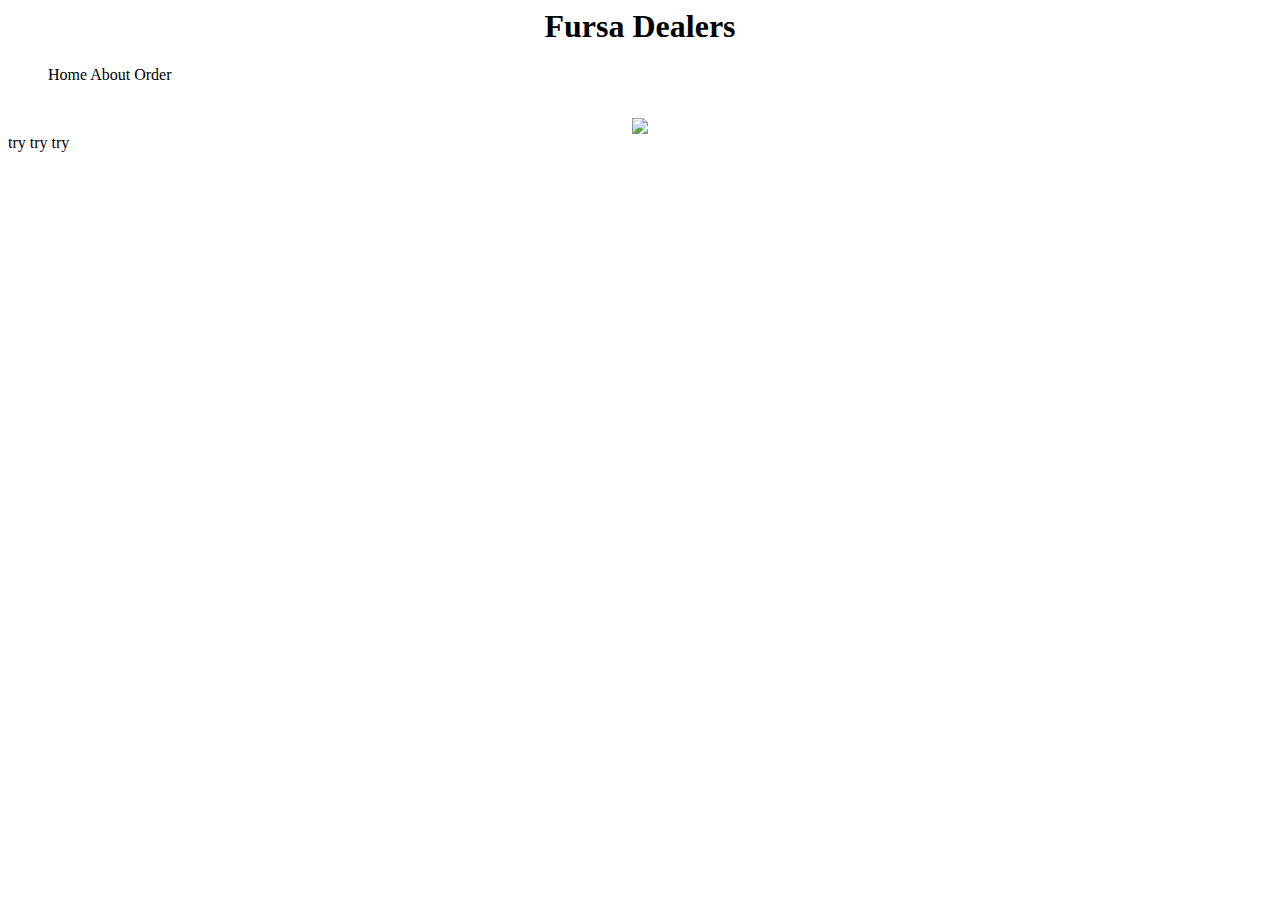
==== index.html @ 2e65a62e "Update index.html" ====
<html>
 <head>
 <title>Fursa Dealers</title>
  <center><h1>Fursa Dealers</h1></center>
 <link rel="stylesheet" type="text/css" href="styles.css"/>
 </head>
 <body>
  <menu>
   <span>Home</span>
   <span>About</span>
   <span>Order</span>
  </menu>
   <div style="color:white;">
    Dealers Center
   </div>
 <center><img src="dealers.jpg"/></center>
 </body>
</html>
try
try
try
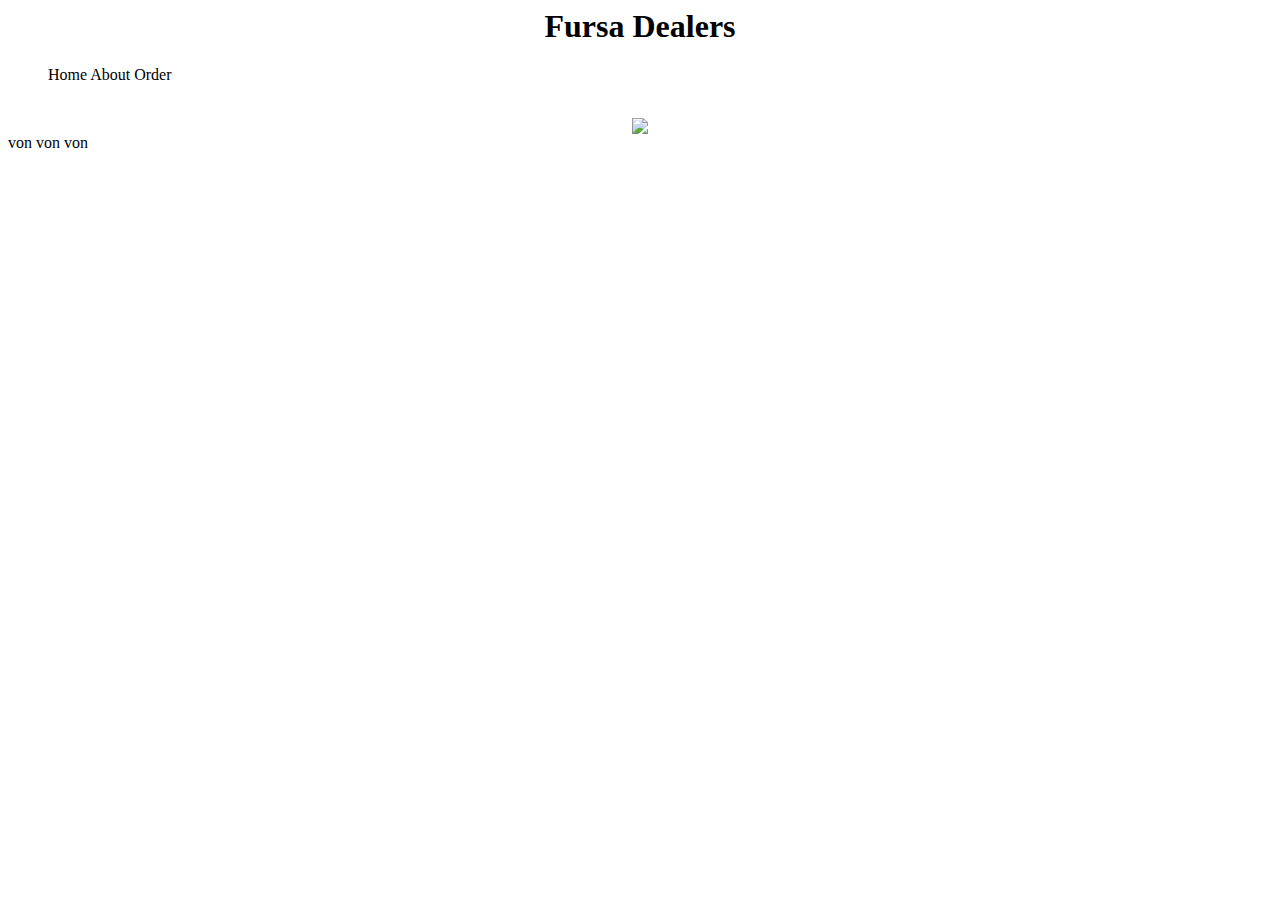
==== commit 3cc14f89: "Update index.html" ====
--- a/index.html
+++ b/index.html
@@ -16,6 +16,7 @@
  <center><img src="dealers.jpg"/></center>
  </body>
 </html>
-try
-try
-try
+von
+</von>
+von
+von
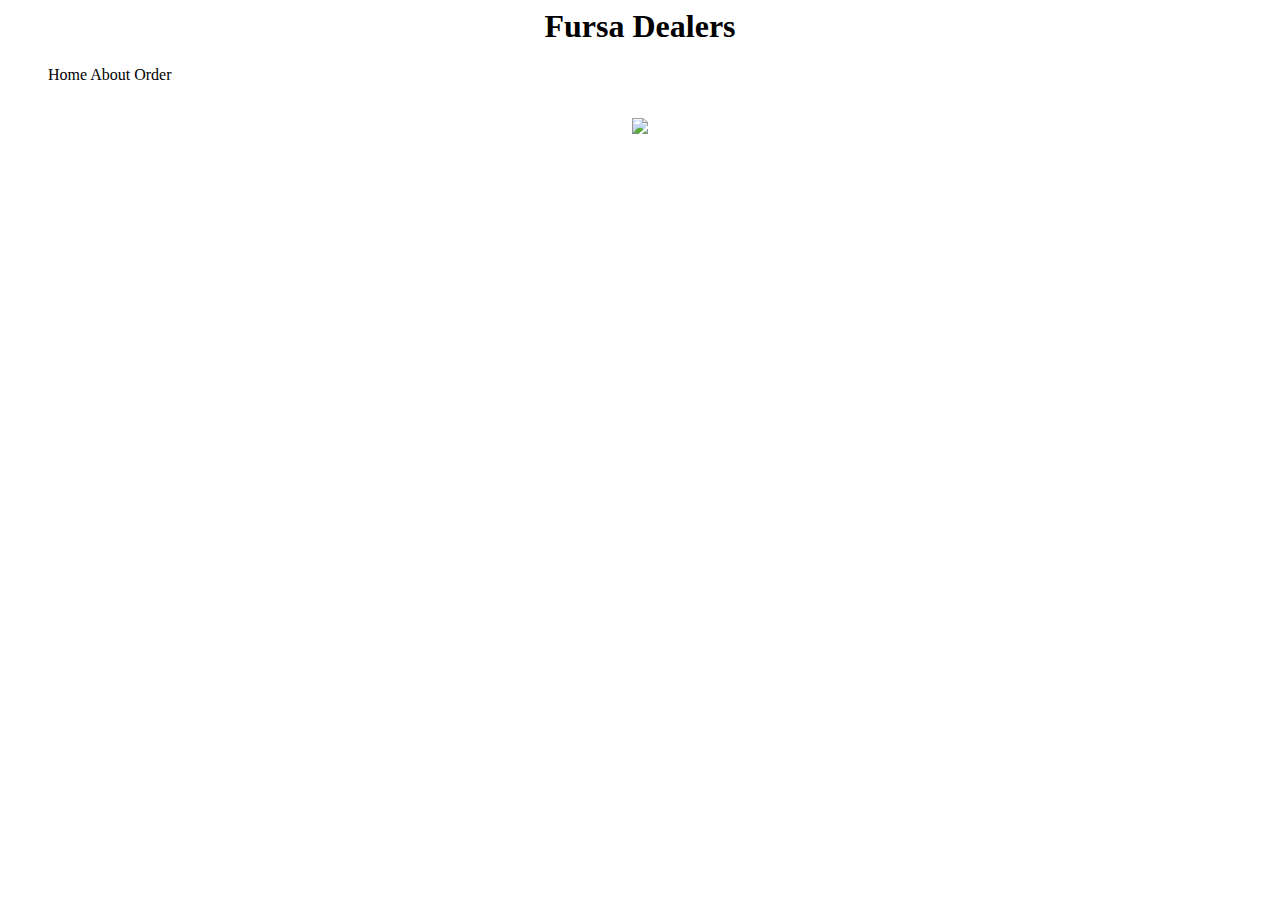
==== commit 6a9fc77e: "Update index.html" ====
--- a/index.html
+++ b/index.html
@@ -16,7 +16,3 @@
  <center><img src="dealers.jpg"/></center>
  </body>
 </html>
-von
-</von>
-von
-von
